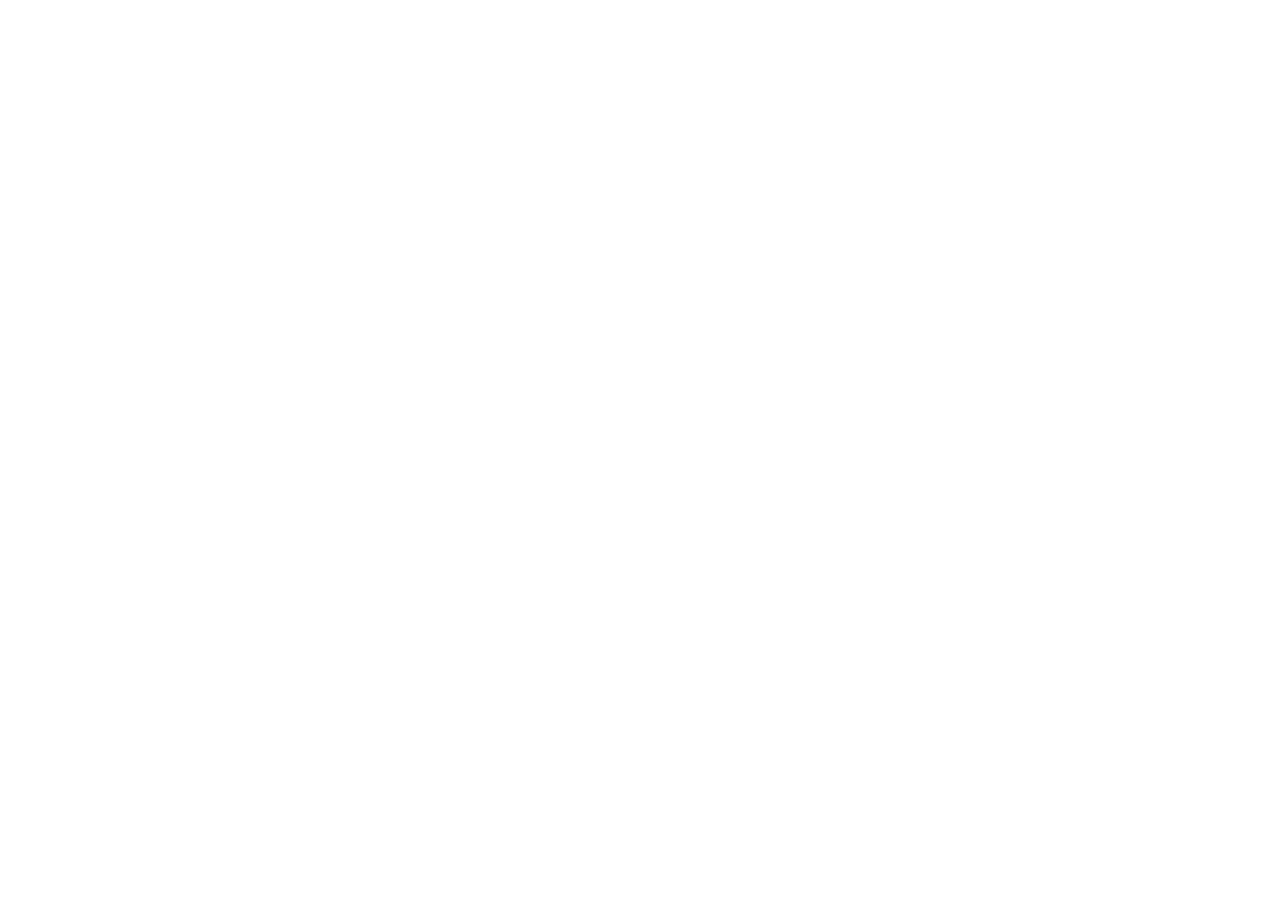
==== src/index.html @ 2949050e "Engine" ====
<html>
	<head>
		<meta http-equiv="X-UA-Compatible" content="IE=9" >
		<link rel="stylesheet" type="text/css" href="window.css">
		
		<script src="js/draw.js" type="text/Javascript"></script>
		<script src="js/resources.js" type="text/Javascript"></script>
		<script src="js/engine.js" type="text/Javascript"></script>
		<script src="js/game.js" type="text/Javascript"></script>
	</head>
	<body bg = "#03F0F0">
		<canvas id="game_screen" width="800" height="600">
			No canvas support
		</canvas>
		
		<script type="text/Javascript">
			var canvas = document.getElementById('game_screen'); // Get the canvas
			var ctx = canvas.getContext('2d'); // and the context
			
			start_game();
		</script>
	</body>
</html>
---- src/window.css ----
* { /* Put  the canvas up right next to everything else */
	margin: 0;
	padding: 0;
}
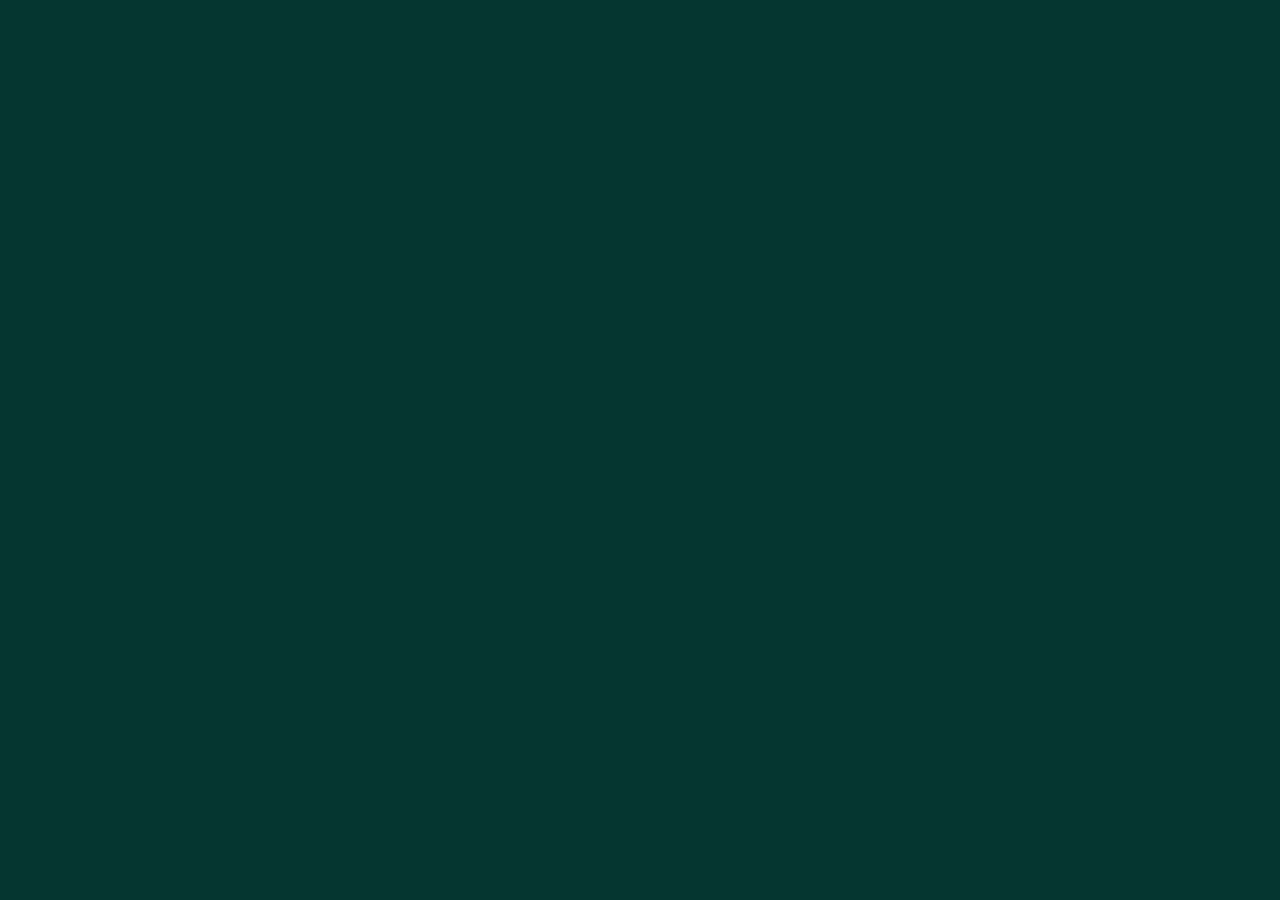
==== commit f79286ef: "Keyboard Events" ====
--- a/src/index.html
+++ b/src/index.html
@@ -8,7 +8,7 @@
 		<script src="js/engine.js" type="text/Javascript"></script>
 		<script src="js/game.js" type="text/Javascript"></script>
 	</head>
-	<body bg = "#03F0F0">
+	<body bgcolor="#053630">
 		<canvas id="game_screen" width="800" height="600">
 			No canvas support
 		</canvas>
